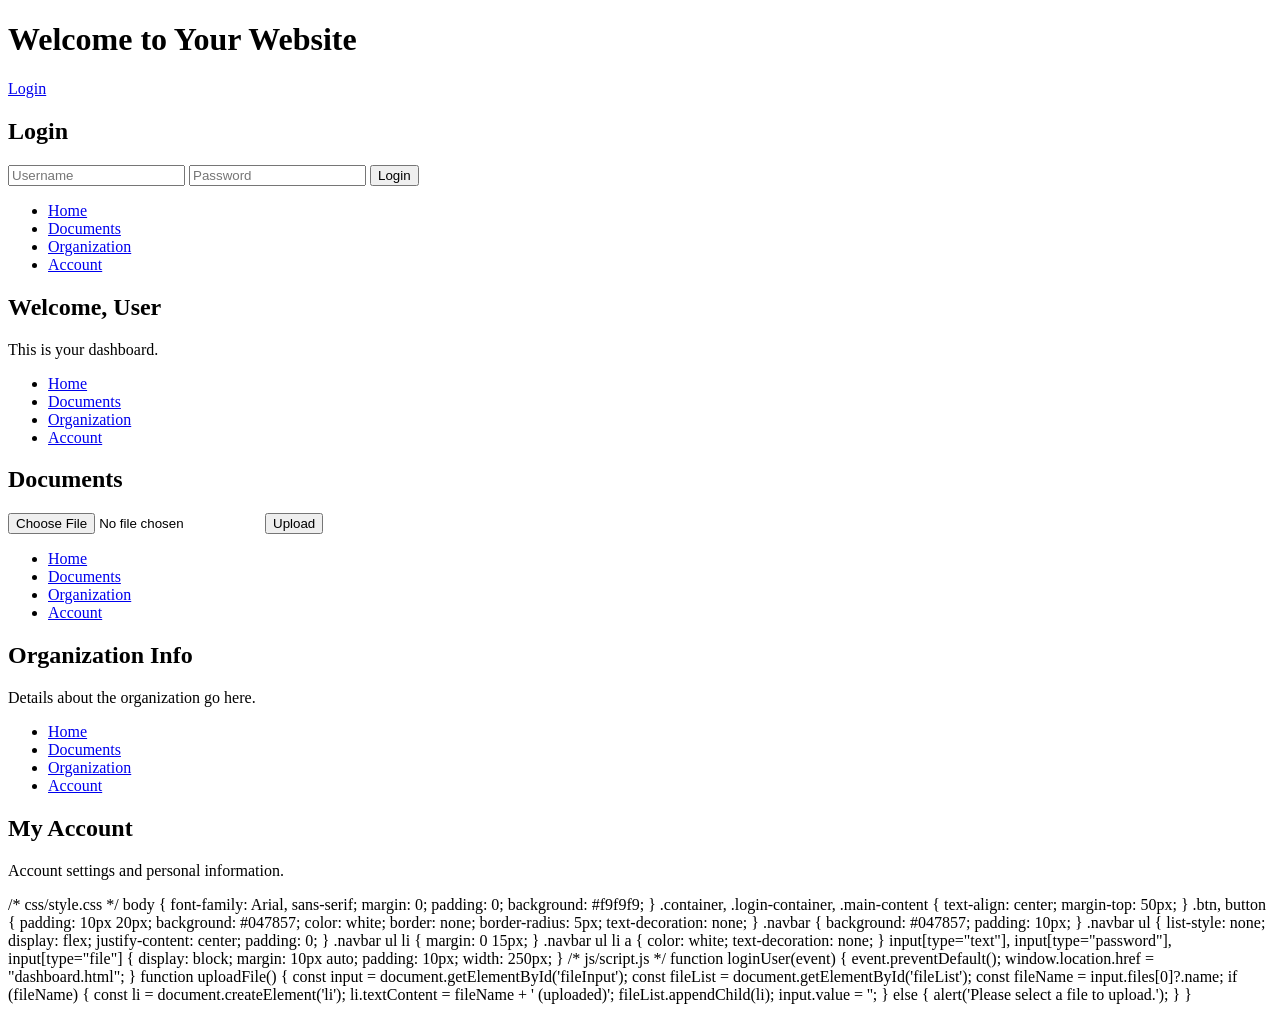
==== index.html @ 1a445718 "Create index.html" ====
<!-- index.html -->
<!DOCTYPE html>
<html lang="en">
<head>
  <meta charset="UTF-8">
  <title>Welcome | Your Website</title>
  <link rel="stylesheet" href="css/style.css">
</head>
<body>
  <div class="container">
    <h1>Welcome to Your Website</h1>
    <a href="login.html" class="btn">Login</a>
  </div>
</body>
</html>

<!-- login.html -->
<!DOCTYPE html>
<html lang="en">
<head>
  <meta charset="UTF-8">
  <title>Login</title>
  <link rel="stylesheet" href="css/style.css">
</head>
<body>
  <div class="login-container">
    <h2>Login</h2>
    <form onsubmit="return loginUser(event)">
      <input type="text" placeholder="Username" required>
      <input type="password" placeholder="Password" required>
      <button type="submit">Login</button>
    </form>
  </div>
  <script src="js/script.js"></script>
</body>
</html>

<!-- dashboard.html -->
<!DOCTYPE html>
<html lang="en">
<head>
  <meta charset="UTF-8">
  <title>User Dashboard</title>
  <link rel="stylesheet" href="css/style.css">
</head>
<body>
  <nav class="navbar">
    <ul>
      <li><a href="dashboard.html">Home</a></li>
      <li><a href="documents.html">Documents</a></li>
      <li><a href="organization.html">Organization</a></li>
      <li><a href="account.html">Account</a></li>
    </ul>
  </nav>
  <div class="main-content">
    <h2>Welcome, User</h2>
    <p>This is your dashboard.</p>
  </div>
</body>
</html>

<!-- documents.html -->
<!DOCTYPE html>
<html lang="en">
<head>
  <meta charset="UTF-8">
  <title>Documents</title>
  <link rel="stylesheet" href="css/style.css">
</head>
<body>
  <nav class="navbar">
    <ul>
      <li><a href="dashboard.html">Home</a></li>
      <li><a href="documents.html">Documents</a></li>
      <li><a href="organization.html">Organization</a></li>
      <li><a href="account.html">Account</a></li>
    </ul>
  </nav>
  <div class="main-content">
    <h2>Documents</h2>
    <input type="file" id="fileInput">
    <button onclick="uploadFile()">Upload</button>
    <ul id="fileList"></ul>
  </div>
  <script src="js/script.js"></script>
</body>
</html>

<!-- organization.html -->
<!DOCTYPE html>
<html lang="en">
<head>
  <meta charset="UTF-8">
  <title>Organization</title>
  <link rel="stylesheet" href="css/style.css">
</head>
<body>
  <nav class="navbar">
    <ul>
      <li><a href="dashboard.html">Home</a></li>
      <li><a href="documents.html">Documents</a></li>
      <li><a href="organization.html">Organization</a></li>
      <li><a href="account.html">Account</a></li>
    </ul>
  </nav>
  <div class="main-content">
    <h2>Organization Info</h2>
    <p>Details about the organization go here.</p>
  </div>
</body>
</html>

<!-- account.html -->
<!DOCTYPE html>
<html lang="en">
<head>
  <meta charset="UTF-8">
  <title>Account</title>
  <link rel="stylesheet" href="css/style.css">
</head>
<body>
  <nav class="navbar">
    <ul>
      <li><a href="dashboard.html">Home</a></li>
      <li><a href="documents.html">Documents</a></li>
      <li><a href="organization.html">Organization</a></li>
      <li><a href="account.html">Account</a></li>
    </ul>
  </nav>
  <div class="main-content">
    <h2>My Account</h2>
    <p>Account settings and personal information.</p>
  </div>
</body>
</html>

/* css/style.css */
body {
  font-family: Arial, sans-serif;
  margin: 0;
  padding: 0;
  background: #f9f9f9;
}

.container, .login-container, .main-content {
  text-align: center;
  margin-top: 50px;
}

.btn, button {
  padding: 10px 20px;
  background: #047857;
  color: white;
  border: none;
  border-radius: 5px;
  text-decoration: none;
}

.navbar {
  background: #047857;
  padding: 10px;
}

.navbar ul {
  list-style: none;
  display: flex;
  justify-content: center;
  padding: 0;
}

.navbar ul li {
  margin: 0 15px;
}

.navbar ul li a {
  color: white;
  text-decoration: none;
}

input[type="text"], input[type="password"], input[type="file"] {
  display: block;
  margin: 10px auto;
  padding: 10px;
  width: 250px;
}

/* js/script.js */
function loginUser(event) {
  event.preventDefault();
  window.location.href = "dashboard.html";
}

function uploadFile() {
  const input = document.getElementById('fileInput');
  const fileList = document.getElementById('fileList');
  const fileName = input.files[0]?.name;
  if (fileName) {
    const li = document.createElement('li');
    li.textContent = fileName + ' (uploaded)';
    fileList.appendChild(li);
    input.value = '';
  } else {
    alert('Please select a file to upload.');
  }
}
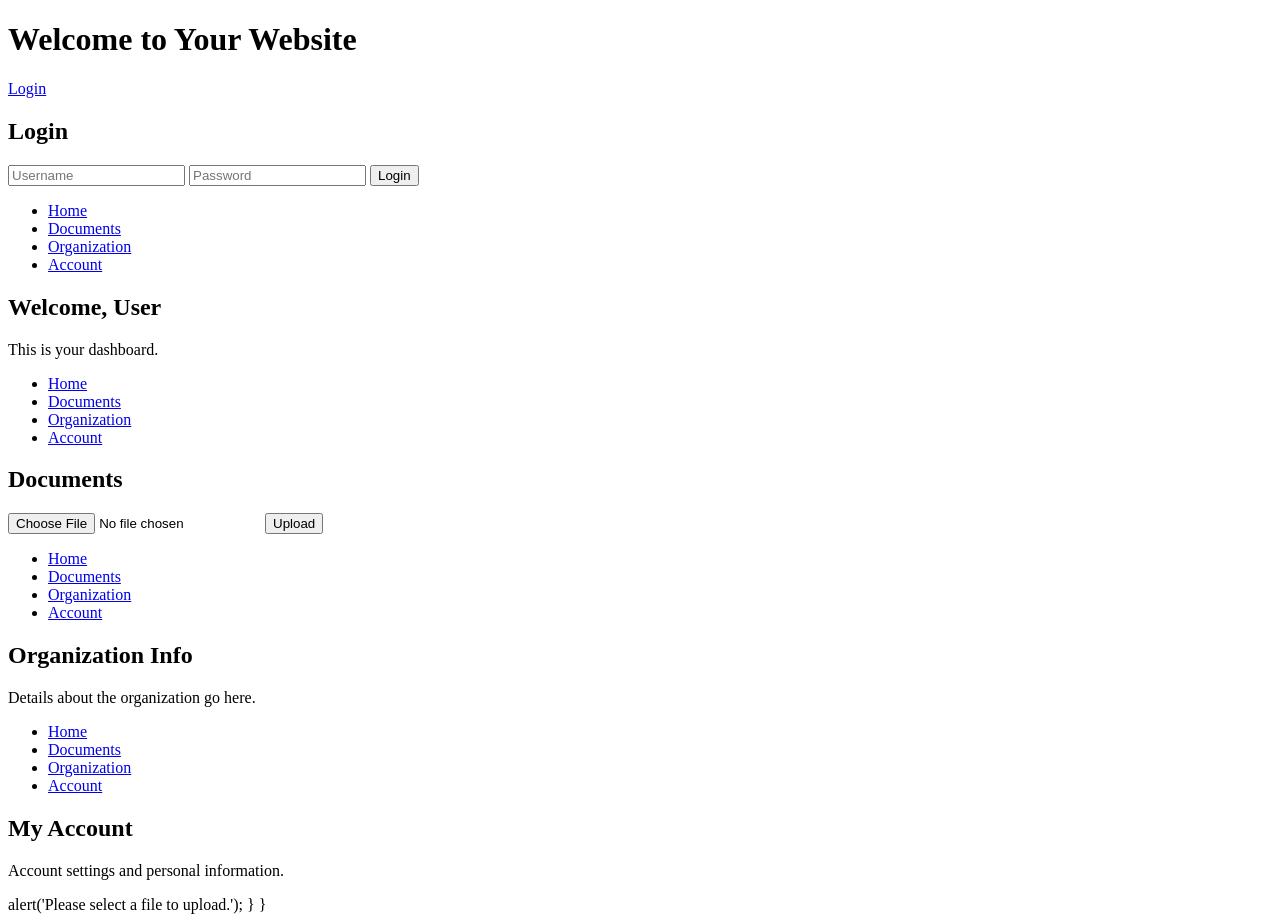
==== commit b93ece32: "Update index.html" ====
--- a/index.html
+++ b/index.html
@@ -134,72 +134,7 @@
 </body>
 </html>
 
-/* css/style.css */
-body {
-  font-family: Arial, sans-serif;
-  margin: 0;
-  padding: 0;
-  background: #f9f9f9;
-}
 
-.container, .login-container, .main-content {
-  text-align: center;
-  margin-top: 50px;
-}
-
-.btn, button {
-  padding: 10px 20px;
-  background: #047857;
-  color: white;
-  border: none;
-  border-radius: 5px;
-  text-decoration: none;
-}
-
-.navbar {
-  background: #047857;
-  padding: 10px;
-}
-
-.navbar ul {
-  list-style: none;
-  display: flex;
-  justify-content: center;
-  padding: 0;
-}
-
-.navbar ul li {
-  margin: 0 15px;
-}
-
-.navbar ul li a {
-  color: white;
-  text-decoration: none;
-}
-
-input[type="text"], input[type="password"], input[type="file"] {
-  display: block;
-  margin: 10px auto;
-  padding: 10px;
-  width: 250px;
-}
-
-/* js/script.js */
-function loginUser(event) {
-  event.preventDefault();
-  window.location.href = "dashboard.html";
-}
-
-function uploadFile() {
-  const input = document.getElementById('fileInput');
-  const fileList = document.getElementById('fileList');
-  const fileName = input.files[0]?.name;
-  if (fileName) {
-    const li = document.createElement('li');
-    li.textContent = fileName + ' (uploaded)';
-    fileList.appendChild(li);
-    input.value = '';
-  } else {
     alert('Please select a file to upload.');
   }
 }
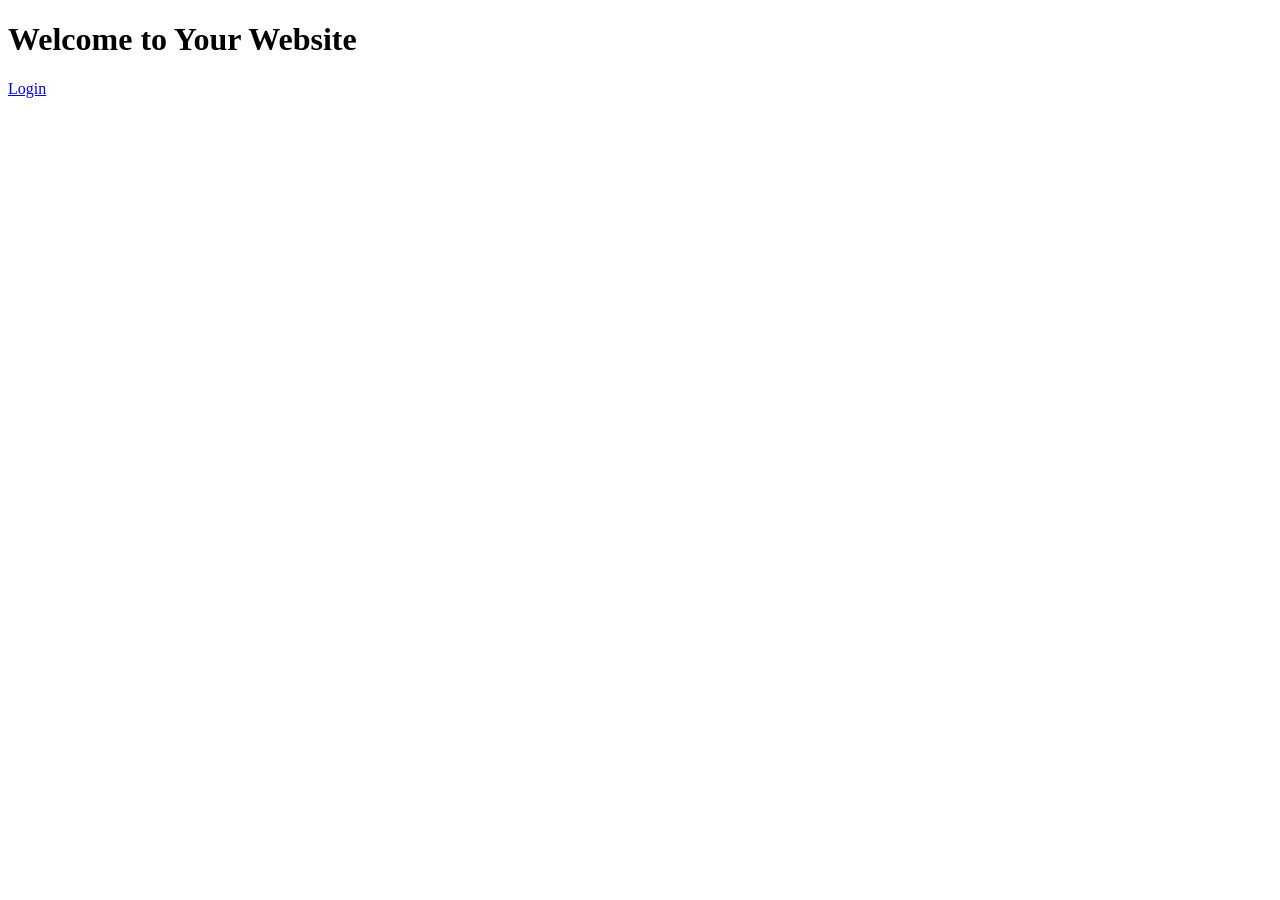
==== commit 92443c26: "Update index.html" ====
--- a/index.html
+++ b/index.html
@@ -13,128 +13,3 @@
   </div>
 </body>
 </html>
-
-<!-- login.html -->
-<!DOCTYPE html>
-<html lang="en">
-<head>
-  <meta charset="UTF-8">
-  <title>Login</title>
-  <link rel="stylesheet" href="css/style.css">
-</head>
-<body>
-  <div class="login-container">
-    <h2>Login</h2>
-    <form onsubmit="return loginUser(event)">
-      <input type="text" placeholder="Username" required>
-      <input type="password" placeholder="Password" required>
-      <button type="submit">Login</button>
-    </form>
-  </div>
-  <script src="js/script.js"></script>
-</body>
-</html>
-
-<!-- dashboard.html -->
-<!DOCTYPE html>
-<html lang="en">
-<head>
-  <meta charset="UTF-8">
-  <title>User Dashboard</title>
-  <link rel="stylesheet" href="css/style.css">
-</head>
-<body>
-  <nav class="navbar">
-    <ul>
-      <li><a href="dashboard.html">Home</a></li>
-      <li><a href="documents.html">Documents</a></li>
-      <li><a href="organization.html">Organization</a></li>
-      <li><a href="account.html">Account</a></li>
-    </ul>
-  </nav>
-  <div class="main-content">
-    <h2>Welcome, User</h2>
-    <p>This is your dashboard.</p>
-  </div>
-</body>
-</html>
-
-<!-- documents.html -->
-<!DOCTYPE html>
-<html lang="en">
-<head>
-  <meta charset="UTF-8">
-  <title>Documents</title>
-  <link rel="stylesheet" href="css/style.css">
-</head>
-<body>
-  <nav class="navbar">
-    <ul>
-      <li><a href="dashboard.html">Home</a></li>
-      <li><a href="documents.html">Documents</a></li>
-      <li><a href="organization.html">Organization</a></li>
-      <li><a href="account.html">Account</a></li>
-    </ul>
-  </nav>
-  <div class="main-content">
-    <h2>Documents</h2>
-    <input type="file" id="fileInput">
-    <button onclick="uploadFile()">Upload</button>
-    <ul id="fileList"></ul>
-  </div>
-  <script src="js/script.js"></script>
-</body>
-</html>
-
-<!-- organization.html -->
-<!DOCTYPE html>
-<html lang="en">
-<head>
-  <meta charset="UTF-8">
-  <title>Organization</title>
-  <link rel="stylesheet" href="css/style.css">
-</head>
-<body>
-  <nav class="navbar">
-    <ul>
-      <li><a href="dashboard.html">Home</a></li>
-      <li><a href="documents.html">Documents</a></li>
-      <li><a href="organization.html">Organization</a></li>
-      <li><a href="account.html">Account</a></li>
-    </ul>
-  </nav>
-  <div class="main-content">
-    <h2>Organization Info</h2>
-    <p>Details about the organization go here.</p>
-  </div>
-</body>
-</html>
-
-<!-- account.html -->
-<!DOCTYPE html>
-<html lang="en">
-<head>
-  <meta charset="UTF-8">
-  <title>Account</title>
-  <link rel="stylesheet" href="css/style.css">
-</head>
-<body>
-  <nav class="navbar">
-    <ul>
-      <li><a href="dashboard.html">Home</a></li>
-      <li><a href="documents.html">Documents</a></li>
-      <li><a href="organization.html">Organization</a></li>
-      <li><a href="account.html">Account</a></li>
-    </ul>
-  </nav>
-  <div class="main-content">
-    <h2>My Account</h2>
-    <p>Account settings and personal information.</p>
-  </div>
-</body>
-</html>
-
-
-    alert('Please select a file to upload.');
-  }
-}
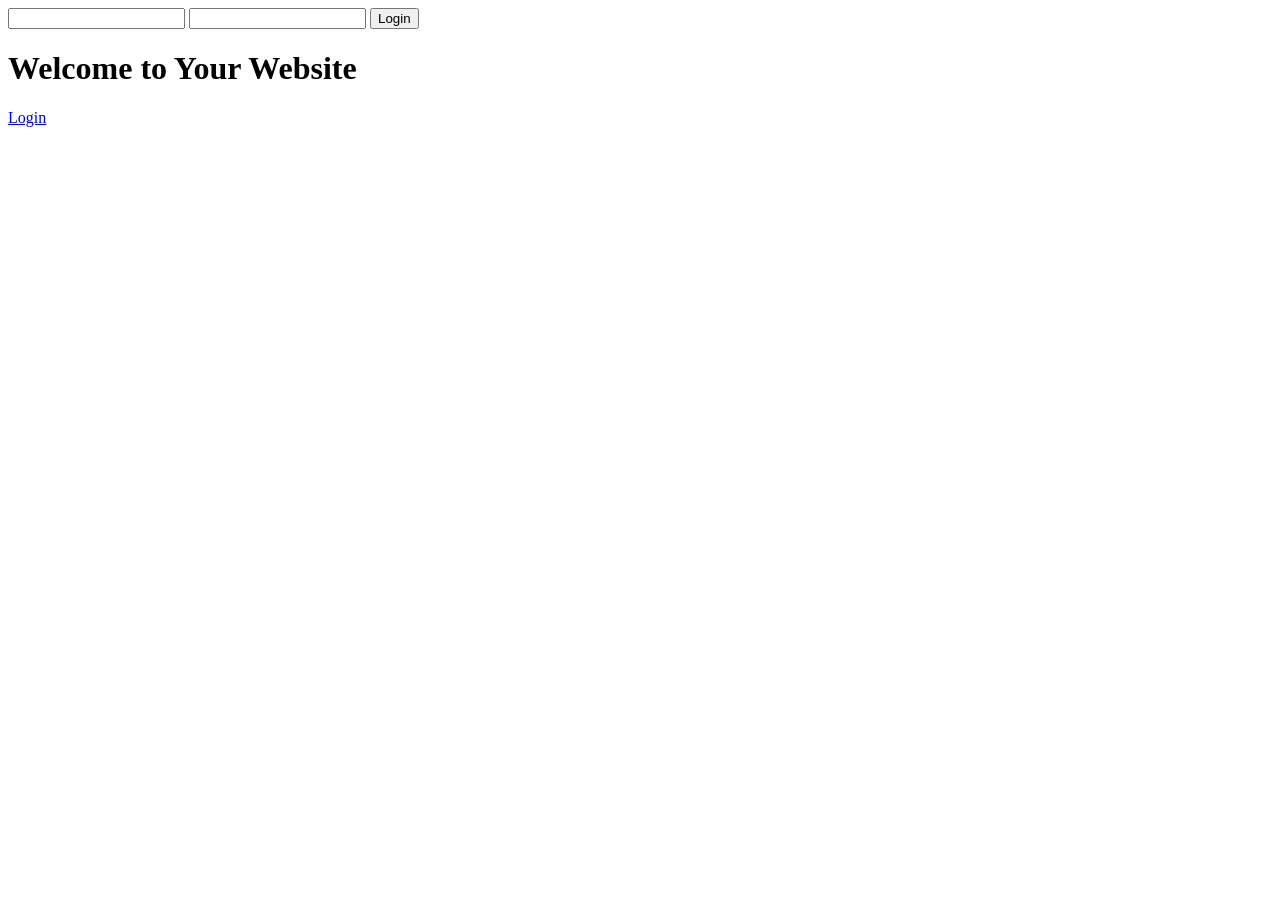
==== commit 7aa2d709: "Update index.html" ====
--- a/index.html
+++ b/index.html
@@ -6,6 +6,11 @@
   <title>Welcome | Your Website</title>
   <link rel="stylesheet" href="css/style.css">
 </head>
+  <form id="login-form">
+  <input type="text" id="username" />
+  <input type="password" id="password" />
+  <button type="submit">Login</button>
+</form>
 <body>
   <div class="container">
     <h1>Welcome to Your Website</h1>
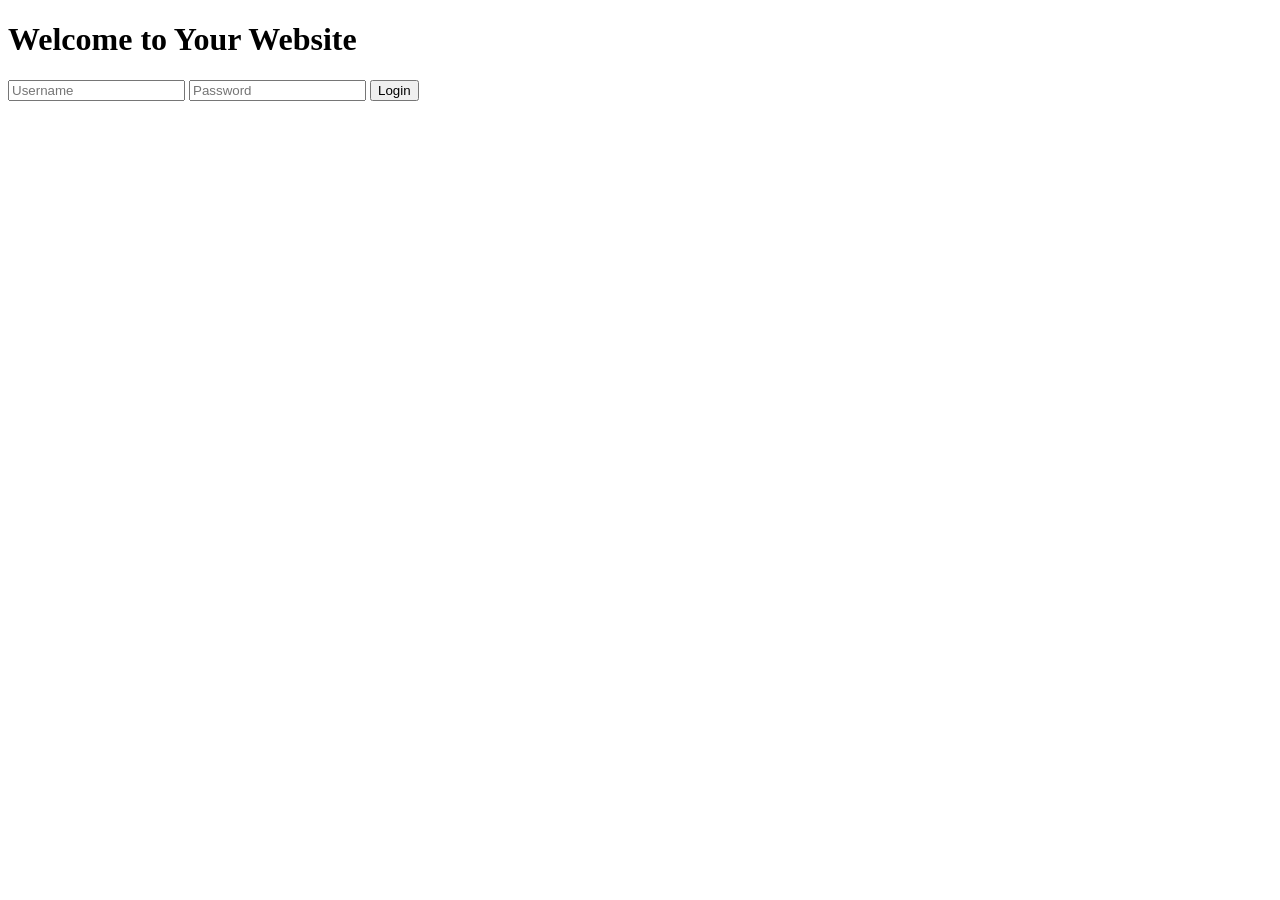
==== commit 8fcd8692: "Update index.html" ====
--- a/index.html
+++ b/index.html
@@ -5,16 +5,18 @@
   <meta charset="UTF-8">
   <title>Welcome | Your Website</title>
   <link rel="stylesheet" href="css/style.css">
+  <script defer src="app.js"></script>
 </head>
-  <form id="login-form">
-  <input type="text" id="username" />
-  <input type="password" id="password" />
-  <button type="submit">Login</button>
-</form>
 <body>
   <div class="container">
     <h1>Welcome to Your Website</h1>
-    <a href="login.html" class="btn">Login</a>
+
+    <!-- Login Form -->
+    <form id="login-form">
+      <input type="text" id="username" placeholder="Username" required />
+      <input type="password" id="password" placeholder="Password" required />
+      <button type="submit">Login</button>
+    </form>
   </div>
 </body>
 </html>
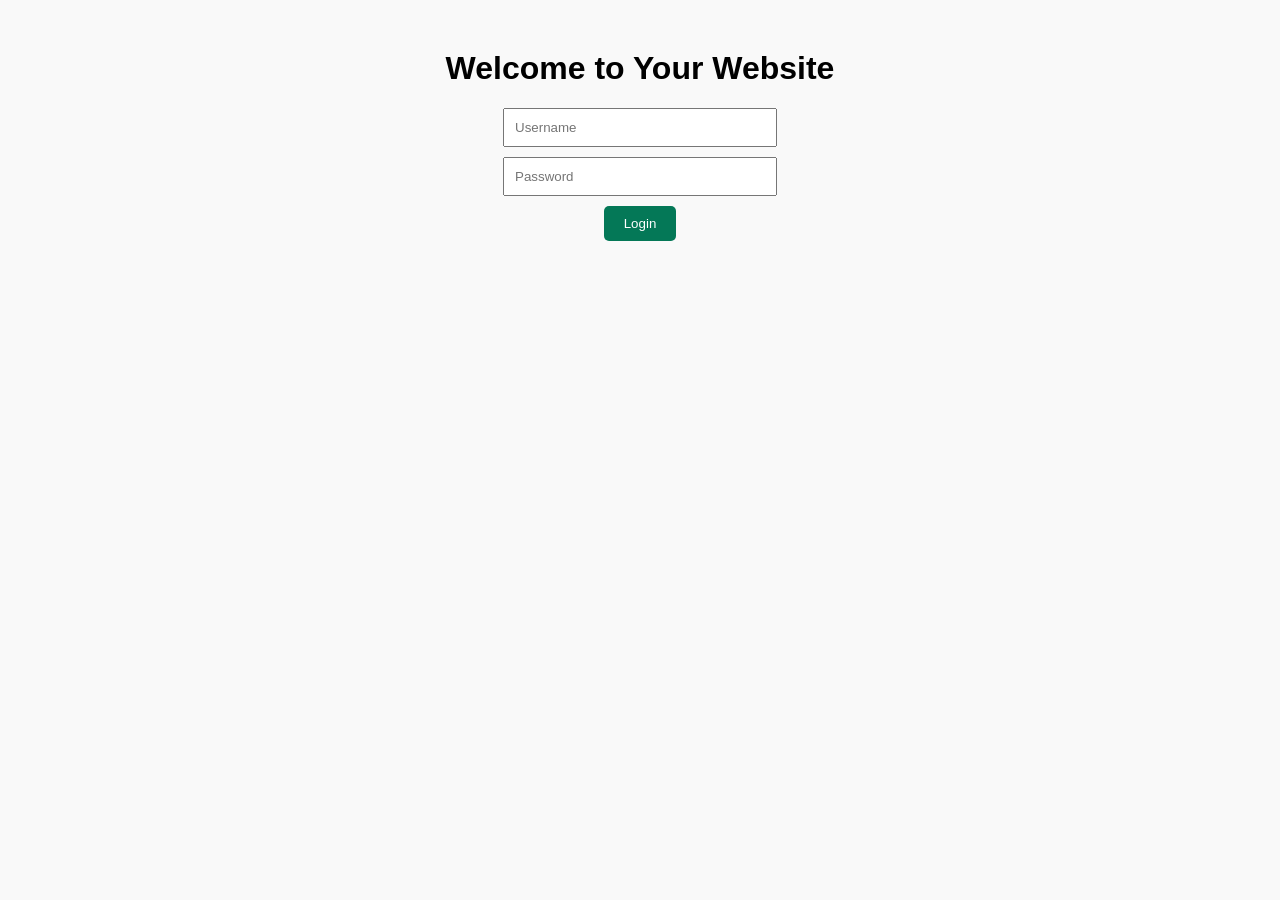
==== commit 0127452e: "Update index.html" ====
--- a/index.html
+++ b/index.html
@@ -4,7 +4,7 @@
 <head>
   <meta charset="UTF-8">
   <title>Welcome | Your Website</title>
-  <link rel="stylesheet" href="css/style.css">
+  <link rel="stylesheet" href="style.css">
   <script defer src="app.js"></script>
 </head>
 <body>
--- a/style.css
+++ b/style.css
@@ -0,0 +1,68 @@
+body {
+  font-family: Arial, sans-serif;
+  margin: 0;
+  padding: 0;
+  background: #f9f9f9;
+}
+
+.container, .login-container, .main-content {
+  text-align: center;
+  margin-top: 50px;
+}
+
+.btn, button {
+  padding: 10px 20px;
+  background: #047857;
+  color: white;
+  border: none;
+  border-radius: 5px;
+  text-decoration: none;
+}
+
+.navbar {
+  background: #047857;
+  padding: 10px;
+}
+
+.navbar ul {
+  list-style: none;
+  display: flex;
+  justify-content: center;
+  padding: 0;
+}
+
+.navbar ul li {
+  margin: 0 15px;
+}
+
+.navbar ul li a {
+  color: white;
+  text-decoration: none;
+}
+
+input[type="text"], input[type="password"], input[type="file"] {
+  display: block;
+  margin: 10px auto;
+  padding: 10px;
+  width: 250px;
+}
+
+/* js/script.js */
+function loginUser(event) {
+  event.preventDefault();
+  window.location.href = "dashboard.html";
+}
+
+function uploadFile() {
+  const input = document.getElementById('fileInput');
+  const fileList = document.getElementById('fileList');
+  const fileName = input.files[0]?.name;
+  if (fileName) {
+    const li = document.createElement('li');
+    li.textContent = fileName + ' (uploaded)';
+    fileList.appendChild(li);
+    input.value = '';
+  } else {
+    alert('Please select a file to upload.');
+  }
+}
